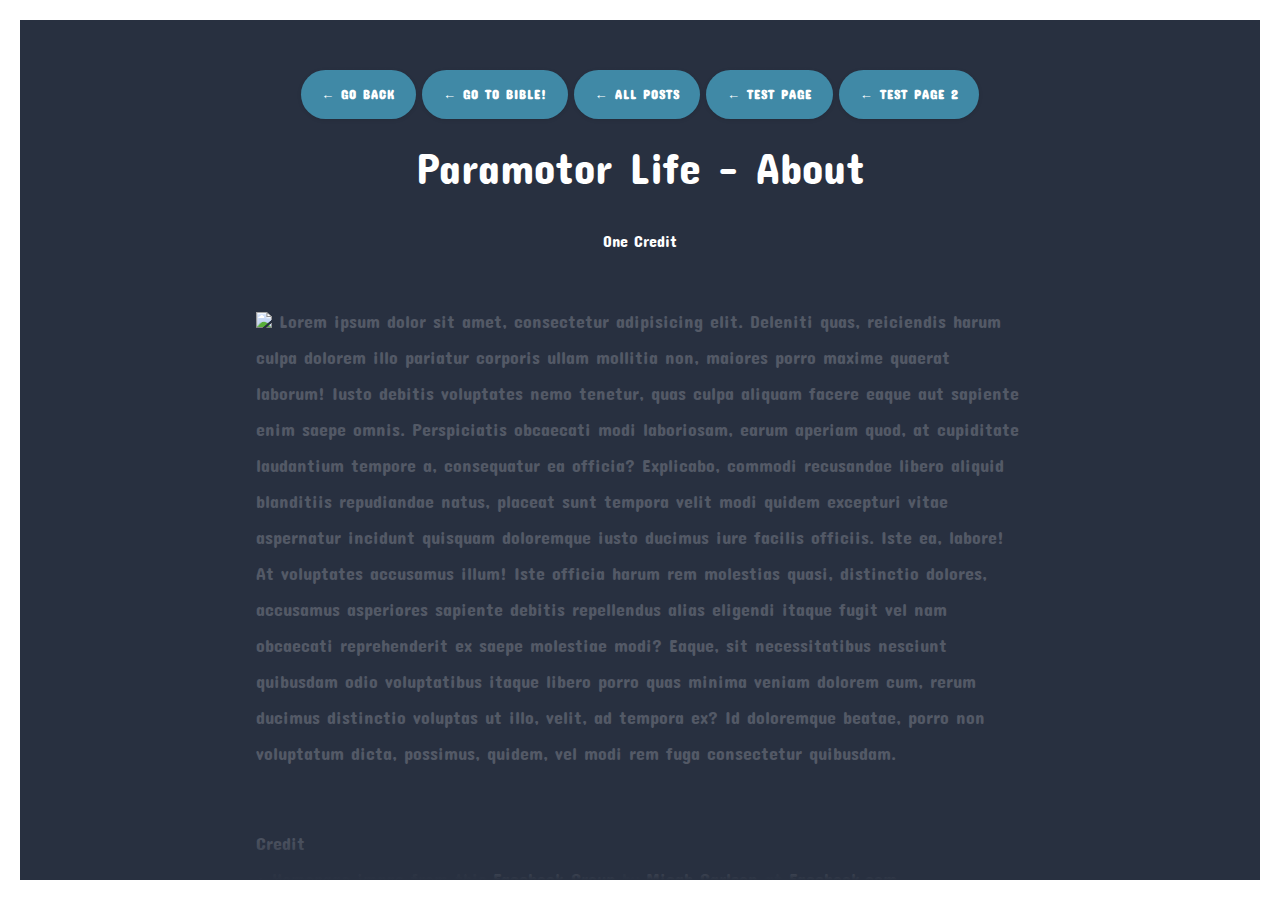
==== about.html @ ca9da081 "Add files via upload" ====
<!doctype html>
<html lang="en" class="no-js">
<head>
	<meta charset="UTF-8">
	<meta name="viewport" content="width=device-width, initial-scale=1">

	<link href='http://fonts.googleapis.com/css?family=Open+Sans:400,300,700' rel='stylesheet' type='text/css'>
	<link href="https://fonts.googleapis.com/css?family=Concert+One" rel="stylesheet">

	<link rel="stylesheet" href="css/reset.css"> <!-- CSS reset -->
	<link rel="stylesheet" href="css/style.css">
	<link rel="stylesheet" href="css/custom.css"><!-- Resource style -->
	<script src="js/modernizr.js"></script> <!-- Modernizr -->
  	
	<title>About | Paramotor Life</title>
	
</head>
<body class="zee-body cd-about">
	<main>
		<div class="cd-about cd-main-content zee-content">
			<div>
				<a class="cd-btn" href="index.html" data-type="page-transition">&#8592; Go back</a>
				<a class="cd-btn" href="bible.html" data-type="page-transition">&#8592; Go to bible!</a>
				<a class="cd-btn" href="posts.html" data-type="page-transition">&#8592; All Posts</a>
				<a class="cd-btn" href="test.html" data-type="page-transition">&#8592; Test Page</a>
				<a class="cd-btn" href="test2.html" data-type="page-transition">&#8592; Test Page 2</a>
				<h1>Paramotor Life - About</h1>
				
				<a href="#one" style="color: #FFF;">One</a>
				<a href="#credit" style="color: #FFF;">Credit</a>

				<p id="one">
					<img width=50% src="https://i.imgur.com/SPbNVqU.jpg"></img>
					Lorem ipsum dolor sit amet, consectetur adipisicing elit. Deleniti quas, reiciendis harum culpa dolorem illo pariatur corporis ullam mollitia non, maiores porro maxime quaerat laborum! Iusto debitis voluptates nemo tenetur, quas culpa aliquam facere eaque aut sapiente enim saepe omnis. Perspiciatis obcaecati modi laboriosam, earum aperiam quod, at cupiditate laudantium tempore a, consequatur ea officia? Explicabo, commodi recusandae libero aliquid blanditiis repudiandae natus, placeat sunt tempora velit modi quidem excepturi vitae aspernatur incidunt quisquam doloremque iusto ducimus iure facilis officiis. Iste ea, labore! At voluptates accusamus illum! Iste officia harum rem molestias quasi, distinctio dolores, accusamus asperiores sapiente debitis repellendus alias eligendi itaque fugit vel nam obcaecati reprehenderit ex saepe molestiae modi? Eaque, sit necessitatibus nesciunt quibusdam odio voluptatibus itaque libero porro quas minima veniam dolorem cum, rerum ducimus distinctio voluptas ut illo, velit, ad tempora ex? Id doloremque beatae, porro non voluptatum dicta, possimus, quidem, vel modi rem fuga consectetur quibusdam.
				</p>

				<p id="credit">
					<b>Credit</b>
					<br>
					&bull; Homepage image from this <a href="https://www.facebook.com/groups/paramotor/">Facebook Group</a> by <a href="https://www.facebook.com/micahcarlson">Micah Carlson</a> at <a href="https://www.facebook.com/photo.php?fbid=10105529237535553">Facebook.com</a>
				</p>
			</div>
		</div>
	</main>
	<div class="cd-cover-layer"></div>
	<div class="cd-loading-bar"></div>
<script src="js/jquery-2.1.1.js"></script>
<script src="js/main.js"></script> <!-- Resource jQuery -->
</body>
</html>
---- css/style.css ----
/* -------------------------------- 

Primary style

-------------------------------- */
*, *::after, *::before {
  box-sizing: border-box;
}

html {
  font-size: 62.5%;
}

body {
  font-size: 1.6rem;
  font-family: "Concert One", "Open Sans", sans-serif;
  color: #4089a6;
  background-color: #ffffff;
  -webkit-font-smoothing: antialiased;
  -moz-osx-font-smoothing: grayscale;
}

a {
  color: #c3c3c3;
  text-decoration: none;
}

h1 {
  color: #ffffff;
  margin-bottom: 1em;
  font-size: 2.2rem;
}
@media only screen and (min-width: 768px) {
  h1 {
    font-size: 4.4rem;
    font-weight: 300;
  }
}

/* -------------------------------- 

Patterns - reusable parts of our design

-------------------------------- */
.cd-btn {
  display: inline-block;
  padding: 1.4em 1.6em;
  margin-bottom: 2em;
  border-radius: 50em;
  background-color: #283040;
  color: #ffffff;
  font-weight: bold;
  font-size: 1.3rem;
  letter-spacing: 1px;
  text-transform: uppercase;
  box-shadow: 0 1px 4px rgba(0, 0, 0, 0.1);
}
.no-touch .cd-btn:hover {
  background-color: #323c50;
}







.zee-body .cd-btn {
  background-color: #4089a6;
}
.cd-three .cd-btn {
  background-color: #4089a6;
}
.cd-four .cd-btn {
  background-color: #4089a6;
}
.cd-five .cd-btn {
  background-color: #4089a6;
}
.cd-six .cd-btn {
  background-color: #4089a6;
}







/* -------------------------------- 

Main Components 

-------------------------------- */
body::after, body::before {
  /* these are the 2 half blocks which cover the content once the animation is triggered */
  content: '';
  height: 50vh;
  width: 100%;
  position: fixed;
  left: 0;
  background-color: #ffffff;
  z-index: 1;
  /* Force Hardware Acceleration */
  -webkit-backface-visibility: hidden;
  backface-visibility: hidden;
  -webkit-transform: translateZ(0);
  -moz-transform: translateZ(0);
  -ms-transform: translateZ(0);
  -o-transform: translateZ(0);
  transform: translateZ(0);
  -webkit-transition: -webkit-transform 0.4s 0.4s;
  -moz-transition: -moz-transform 0.4s 0.4s;
  transition: transform 0.4s 0.4s;
}
body::before {
  top: 0;
  -webkit-transform: translateY(-100%);
  -moz-transform: translateY(-100%);
  -ms-transform: translateY(-100%);
  -o-transform: translateY(-100%);
  transform: translateY(-100%);
}
body::after {
  bottom: 0;
  -webkit-transform: translateY(100%);
  -moz-transform: translateY(100%);
  -ms-transform: translateY(100%);
  -o-transform: translateY(100%);
  transform: translateY(100%);
}
body.page-is-changing::after, body.page-is-changing::before {
  -webkit-transform: translateY(0);
  -moz-transform: translateY(0);
  -ms-transform: translateY(0);
  -o-transform: translateY(0);
  transform: translateY(0);
  -webkit-transition: -webkit-transform 0.4s 0s;
  -moz-transition: -moz-transform 0.4s 0s;
  transition: transform 0.4s 0s;
}

main {
  height: 100vh;
  padding: 10px;
  text-align: center;
}
main .cd-main-content {
  position: relative;
  height: calc(100vh - 20px);
}
main .cd-main-content > div {
  height: 100%;
  overflow: hidden;
  overflow-y: auto;
  -webkit-overflow-scrolling: touch;
}
main .cd-main-content::after, main .cd-main-content::before {
  /* these are the 2 gradient overlay at the top and bottom of the .cd-main-content - to indicate that you can scroll */
  content: '';
  position: absolute;
  left: 0;
  height: 50px;
  width: 100%;
}
main .cd-main-content::before {
  top: 0;
}
main .cd-main-content::after {
  bottom: 0;
}
main .cd-main-content.cd-index {
  /* .cd-main-content basic style - index page */
  background-color: #4089a6;
  /* vertically center its content */
  display: table;
  width: 100%;
}
main .cd-main-content.cd-index > div {
  /* vertically center the content inside the .cd-index */
  display: table-cell;
  vertical-align: middle;
}
main .cd-main-content.cd-index::after {
  background-color: rgba(64, 137, 166, 0);
  background-image: -webkit-linear-gradient(bottom, #4089a6, rgba(64, 137, 166, 0));
  background-image: linear-gradient(to top,#4089a6, rgba(64, 137, 166, 0));
}
main .cd-main-content.cd-index::before {
  background-color: rgba(64, 137, 166, 0);
  background-image: -webkit-linear-gradient(top, #4089a6, rgba(64, 137, 166, 0));
  background-image: linear-gradient(to bottom,#4089a6, rgba(64, 137, 166, 0));
}











main .cd-main-content.zee-content {
  /* .cd-main-content basic style - about page */
  background-color: #283040;
}
main .cd-main-content.zee-content > div {
  padding-top: 50px;
}
main .cd-main-content.zee-content::after {
  background-color: rgba(40, 48, 64, 0);
  background-image: -webkit-linear-gradient(bottom, #283040, rgba(40, 48, 64, 0));
  background-image: linear-gradient(to top,#283040, rgba(40, 48, 64, 0));
}
main .cd-main-content.zee-content::before {
  background-color: rgba(40, 48, 64, 0);
  background-image: -webkit-linear-gradient(top, #283040, rgba(40, 48, 64, 0));
  background-image: linear-gradient(to bottom,#283040, rgba(40, 48, 64, 0));
}









main p {
  width: 90%;
  max-width: 768px;
  margin: 3em auto;
  font-size: 1.4rem;
  line-height: 1.6;
  color: #535966;
  text-align: left;
}
@media only screen and (min-width: 768px) {
  main {
    padding: 20px;
  }
  main .cd-main-content {
    height: calc(100vh - 40px);
  }
  main.cd-index > div {
    padding-top: 200px;
  }
  main.cd-index > div {
    padding-top: 50px;
  }
  main p {
    font-size: 1.8rem;
    line-height: 2;
  }
}

.cd-cover-layer {
  /* layer that covers the content when the animation is triggered */
  position: fixed;
  left: 50%;
  top: 50%;
  bottom: auto;
  right: auto;
  -webkit-transform: translateX(-50%) translateY(-50%);
  -moz-transform: translateX(-50%) translateY(-50%);
  -ms-transform: translateX(-50%) translateY(-50%);
  -o-transform: translateX(-50%) translateY(-50%);
  transform: translateX(-50%) translateY(-50%);
  height: calc(100% - 20px);
  width: calc(100% - 20px);
  opacity: 0;
  visibility: hidden;
  background-color: #4089a6;
  -webkit-transition: opacity 0.4s 0.4s, visibility 0s 0.8s;
  -moz-transition: opacity 0.4s 0.4s, visibility 0s 0.8s;
  transition: opacity 0.4s 0.4s, visibility 0s 0.8s;
}






.cd-about .cd-cover-layer {
  background-color: #283040;
}
.cd-bible .cd-cover-layer {
  background-color: #283040;
}
.cd-posts .cd-cover-layer {
  background-color: #283040;
}






.page-is-changing .cd-cover-layer {
  opacity: 1;
  visibility: visible;
  -webkit-transition: opacity 0.3s 0s, visibility 0s 0s;
  -moz-transition: opacity 0.3s 0s, visibility 0s 0s;
  transition: opacity 0.3s 0s, visibility 0s 0s;
}
@media only screen and (min-width: 768px) {
  .cd-cover-layer {
    height: calc(100% - 40px);
    width: calc(100% - 40px);
  }
}

.cd-loading-bar {
  /* this is the loding bar - visible while switching from one page to the following one */
  position: fixed;
  z-index: 2;
  left: 50%;
  top: 50%;
  height: 2px;
  width: 90%;
  background-color: #4089a6;
  visibility: hidden;
  -webkit-transition: visibility 0s 0.4s, -webkit-transform 0.4s 0s ease-in;
  -moz-transition: visibility 0s 0.4s, -moz-transform 0.4s 0s ease-in;
  transition: visibility 0s 0.4s, transform 0.4s 0s ease-in;
  /* Force Hardware Acceleration */
  -webkit-backface-visibility: hidden;
  backface-visibility: hidden;
  -webkit-transform: translateZ(0);
  -moz-transform: translateZ(0);
  -ms-transform: translateZ(0);
  -o-transform: translateZ(0);
  transform: translateZ(0);
  -webkit-transform: translateX(-50%) translateY(-50%);
  -moz-transform: translateX(-50%) translateY(-50%);
  -ms-transform: translateX(-50%) translateY(-50%);
  -o-transform: translateX(-50%) translateY(-50%);
  transform: translateX(-50%) translateY(-50%);
}









.cd-about .cd-loading-bar {
  background-color: #283040;
}
.cd-about .cd-loading-bar::before {
  background-color: #4089a6;
}
.cd-bible .cd-loading-bar {
  background-color: #283040;
}
.cd-bible .cd-loading-bar::before {
  background-color: #4089a6;
}
.cd-posts .cd-loading-bar {
  background-color: #283040;
}
.cd-posts .cd-loading-bar::before {
  background-color: #4089a6;
}









.cd-loading-bar::before {
  /* this is the progress bar inside the loading bar */
  content: '';
  position: absolute;
  left: 0;
  top: 0;
  height: 100%;
  width: 100%;
  background-color: #283040;
  /* Force Hardware Acceleration */
  -webkit-backface-visibility: hidden;
  backface-visibility: hidden;
  -webkit-transform: translateZ(0);
  -moz-transform: translateZ(0);
  -ms-transform: translateZ(0);
  -o-transform: translateZ(0);
  transform: translateZ(0);
  -webkit-transform: scaleX(0);
  -moz-transform: scaleX(0);
  -ms-transform: scaleX(0);
  -o-transform: scaleX(0);
  transform: scaleX(0);
  -webkit-transform-origin: left center;
  -moz-transform-origin: left center;
  -ms-transform-origin: left center;
  -o-transform-origin: left center;
  transform-origin: left center;
}
.page-is-changing .cd-loading-bar {
  visibility: visible;
  -webkit-transform: translateX(-50%) translateY(-50%) scaleX(0.3);
  -moz-transform: translateX(-50%) translateY(-50%) scaleX(0.3);
  -ms-transform: translateX(-50%) translateY(-50%) scaleX(0.3);
  -o-transform: translateX(-50%) translateY(-50%) scaleX(0.3);
  transform: translateX(-50%) translateY(-50%) scaleX(0.3);
  -webkit-transition: visibility 0s 0.3s, -webkit-transform 0.4s 0.4s;
  -moz-transition: visibility 0s 0.3s, -moz-transform 0.4s 0.4s;
  transition: visibility 0s 0.3s, transform 0.4s 0.4s;
}
.page-is-changing .cd-loading-bar::before {
  -webkit-transform: scaleX(1);
  -moz-transform: scaleX(1);
  -ms-transform: scaleX(1);
  -o-transform: scaleX(1);
  transform: scaleX(1);
  -webkit-transition: -webkit-transform 0.8s 0.8s ease-in;
  -moz-transition: -moz-transform 0.8s 0.8s ease-in;
  transition: transform 0.8s 0.8s ease-in;
}
@media only screen and (min-width: 768px) {
  .cd-loading-bar {
    width: calc(100% - 40px);
  }
}
---- css/custom.css ----
main .cd-main-content.cd-index {
    background-image: url(../img/7.jpg);
    background-repeat: no-repeat;
    background-size: cover;
}
main .cd-main-content.cd-index::before {
    background-color: rgba(64, 137, 166, 0);
    background-image: -webkit-linear-gradient(top, rgba(64, 137, 166, 0), rgba(64, 137, 166, 0));
    background-image: linear-gradient(to bottom,rgba(255, 255, 255, 0), rgba(64, 137, 166, 0));
}
main .cd-main-content.cd-index::after {
    background-color: rgba(64, 137, 166, 0);
    background-image: -webkit-linear-gradient(bottom, rgba(64, 137, 166, 0), rgba(64, 137, 166, 0));
    background-image: linear-gradient(to top,rgba(64, 137, 166, 0), rgba(64, 137, 166, 0));
}
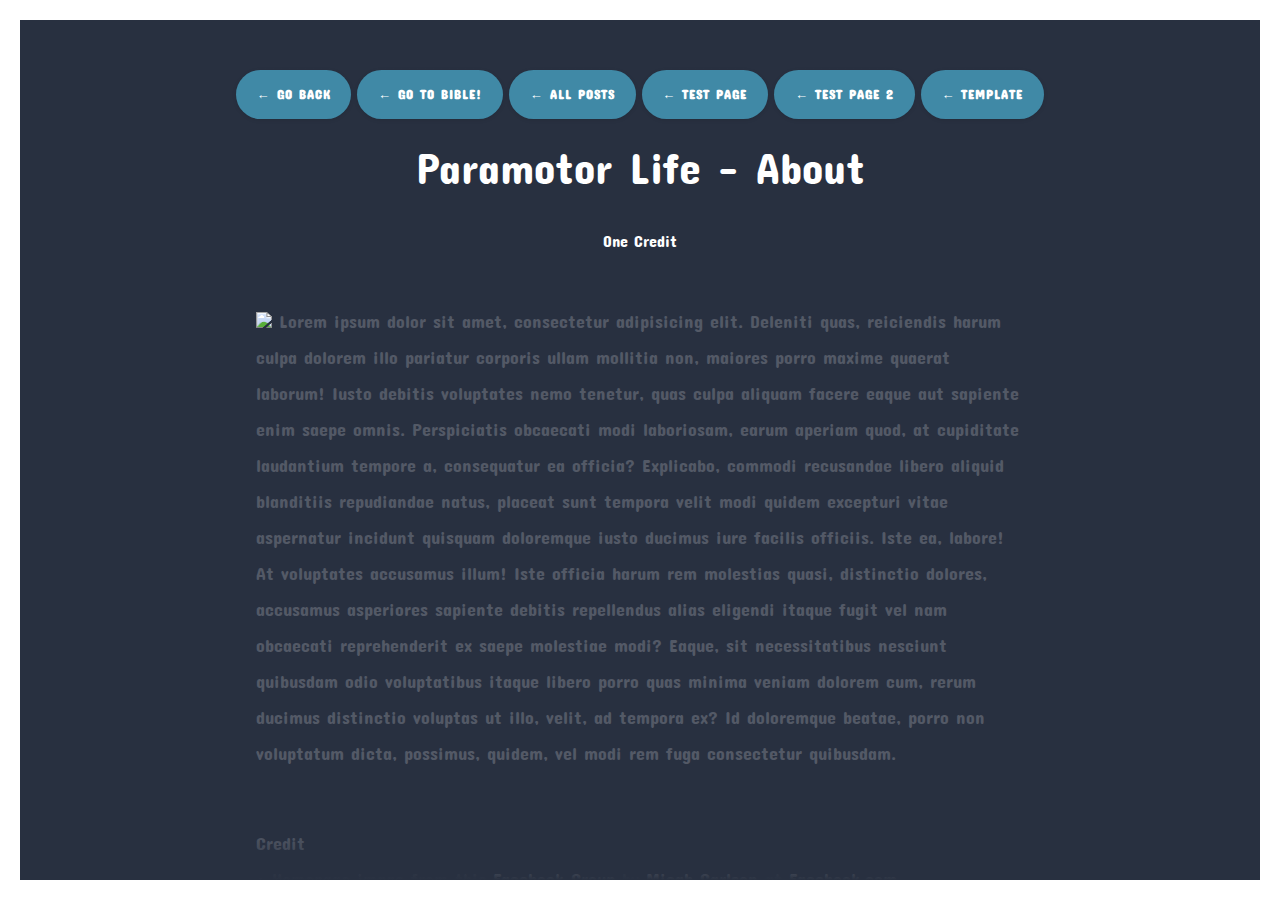
==== commit a5bc6fcc: "Update about.html" ====
--- a/about.html
+++ b/about.html
@@ -24,6 +24,7 @@
 				<a class="cd-btn" href="posts.html" data-type="page-transition">&#8592; All Posts</a>
 				<a class="cd-btn" href="test.html" data-type="page-transition">&#8592; Test Page</a>
 				<a class="cd-btn" href="test2.html" data-type="page-transition">&#8592; Test Page 2</a>
+				<a class="cd-btn" href="template.html" data-type="page-transition">&#8592; Template</a>
 				<h1>Paramotor Life - About</h1>
 				
 				<a href="#one" style="color: #FFF;">One</a>
